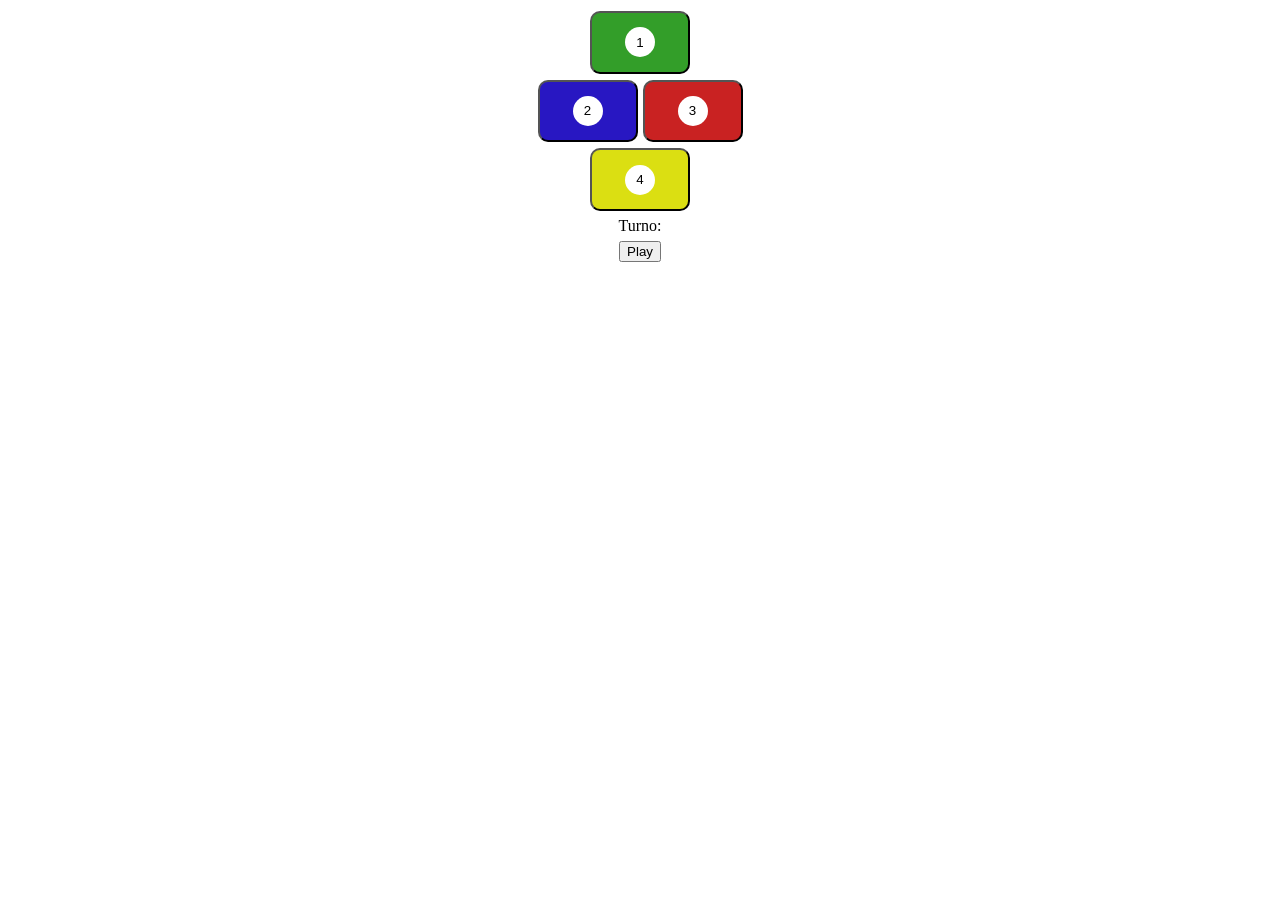
==== genius.html @ 266283a1 "inicoo genius game" ====
<!DOCTYPE html>
<html lang="en">

<head>
    <meta charset="UTF-8">
    <meta name="viewport" content="width=device-width, initial-scale=1.0">
    <title>Document</title>
    <link rel="stylesheet" href="./src/css/estilo.css">
</head>

<body>
    <main class="container">
        <div class="linha">
            <button id="verde" class="botao verde" value="g">
                <p>1</p>
            </button>
        </div>
        <div class="linha">
            <button id="azul" class="botao azul" value="b">
                <p>2</p>
            </button>
            <button vermelho class="botao vermelho" value="r">
                <p>3</p>
            </button>
        </div>
        <div class="linha">
            <button id="amarelo" class="botao amarelo" value="y">
                <p>4</p>
            </button>
        </div>

        <div class="linha">
            Turno: 
        </div>
        <div class="linha">
            <button>Play</button>
        </div>
    </main>

    <script src="./src/js/genius.js"></script>
</body>

</html>
---- src/css/estilo.css ----
:root {
    --verde: #339e29;
    --azul: #2817c2;
    --vermelho: #c92222;
    --amarelo: #dbdf12;
}

.linha {
    display: flex;
    justify-content: center;
    gap: 5px;
    padding: 3px 0;
}

.botao {
    width: 100px;
    display: flex;
    align-items: center;
    justify-content: center;
    cursor: pointer;
    border-radius: 10px;
    transition: .3s ease-in-out all;
}

p {
    width: 30px;
    height: 30px;
    display: flex;
    justify-content: center;
    align-items: center;
    border-radius: 100px;
    background: #fff;
}

.verde {
    background-color: var(--verde);
}

.azul {
    background-color: var(--azul);
}

.vermelho {
    background-color: var(--vermelho);
}

.amarelo {
    background-color: var(--amarelo);
}

.clicked {
    box-shadow: 0px 0px 10px 5px #c217c2;
}
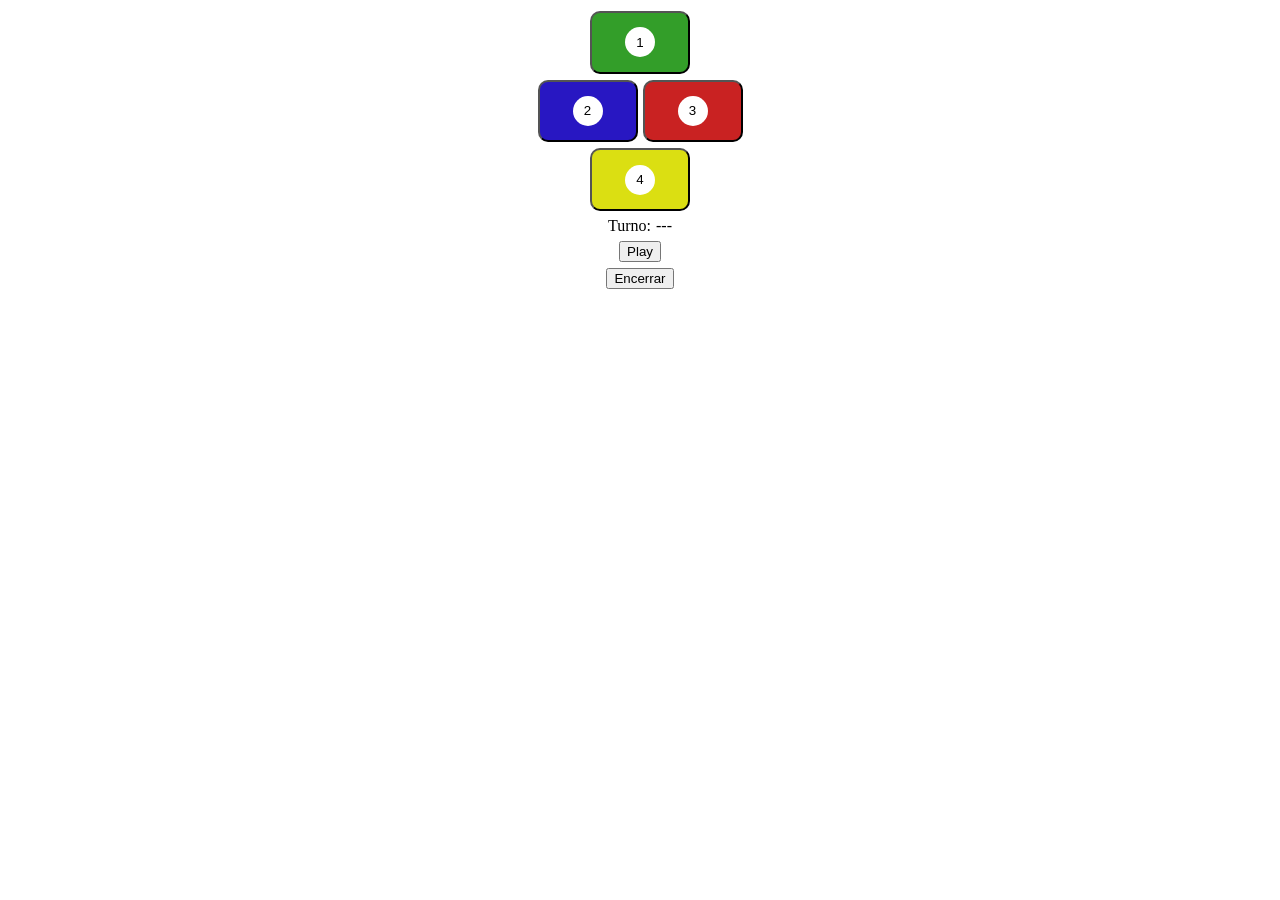
==== commit fa010fb4: "Finalização genius" ====
--- a/genius.html
+++ b/genius.html
@@ -30,10 +30,13 @@
         </div>
 
         <div class="linha">
-            Turno: 
+            Turno: <span id="turno">---</span>
         </div>
         <div class="linha">
-            <button>Play</button>
+            <button onclick="comeca()">Play</button>
+        </div>
+        <div class="linha">
+            <button onclick="finalizar()">Encerrar</button>
         </div>
     </main>
 
--- a/src/css/estilo.css
+++ b/src/css/estilo.css
@@ -19,7 +19,7 @@
     justify-content: center;
     cursor: pointer;
     border-radius: 10px;
-    transition: .3s ease-in-out all;
+    transition: .1s ease-in-out all;
 }
 
 p {
